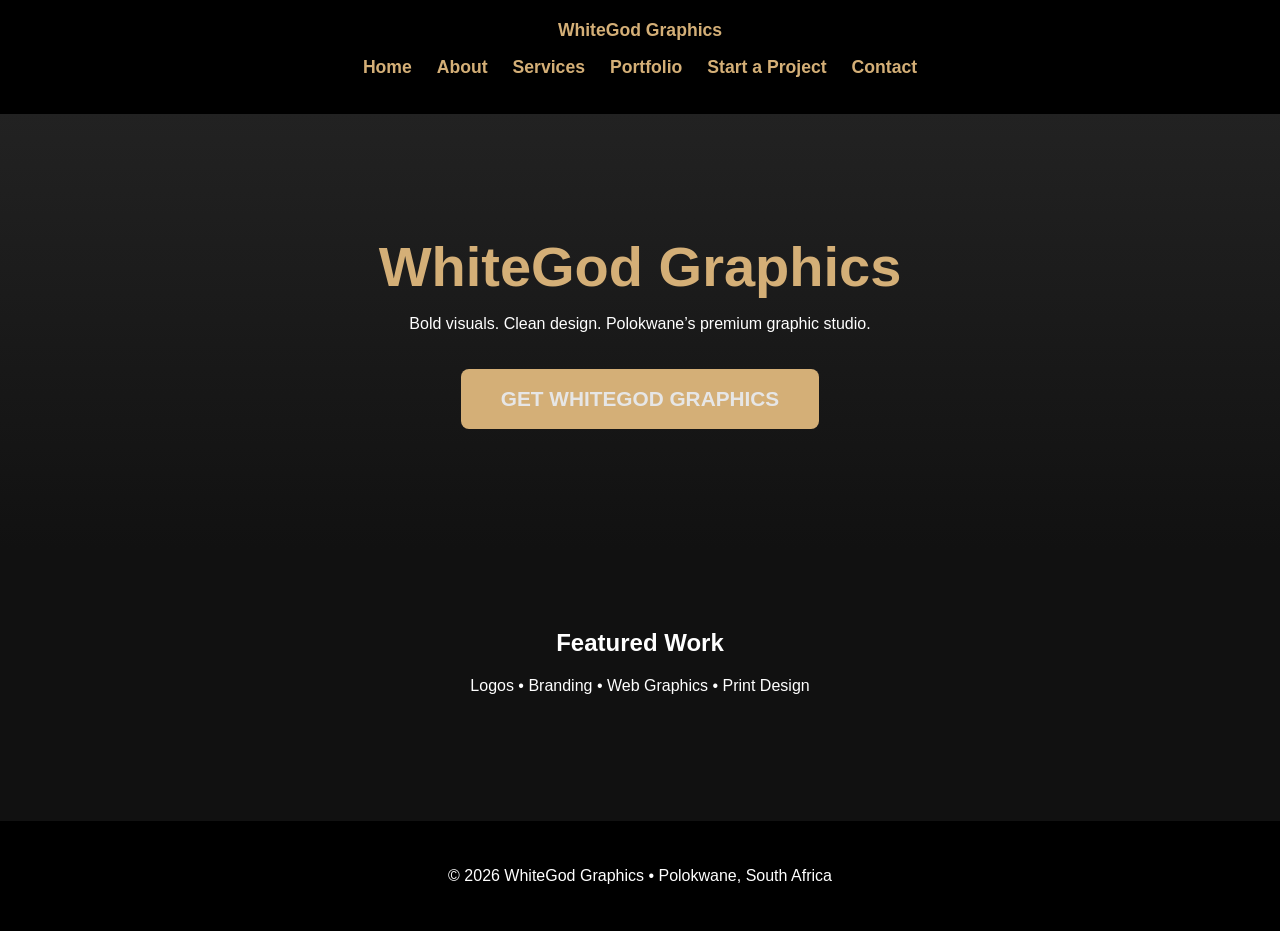
==== index.html @ cf9e86d8 "Add files via upload" ====
<!DOCTYPE html>
<html lang="en">
<head>
    <meta charset="UTF-8">
    <meta name="viewport" content="width=device-width, initial-scale=1.0">
    <title>WhiteGod Graphics | Whitegod Graphics</title>
    <style>
        body { font-family: Arial, sans-serif; margin: 0; padding: 0; background: #111; color: #fff; text-align: center; }
        header { background: #000; padding: 20px; }
        nav ul { list-style: none; padding: 0; display: flex; justify-content: center; gap: 25px; flex-wrap: wrap; }
        nav a { color: #D4AF77; text-decoration: none; font-weight: bold; font-size: 1.1em; }
        .hero { background: linear-gradient(#222, #111); padding: 120px 20px; }
        h1 { font-size: 3.5em; color: #D4AF77; margin: 0; }
        .cta-button { background: #D4AF77; color: hsl(0, 0%, 90%); padding: 18px 40px; text-decoration: none; border-radius: 8px; font-weight: bold; font-size: 1.3em; display: inline-block; margin-top: 20px; }
    </style>
</head>
<body>
    <header>
        <nav>
            <a href="index.html"><strong>WhiteGod Graphics</strong></a>
            <ul>
                <li><a href="index.html">Home</a></li>
                <li><a href="about.html">About</a></li>
                <li><a href="services.html">Services</a></li>
                <li><a href="portfolio.html">Portfolio</a></li>
                <li><a href="enquiry.html">Start a Project</a></li>
                <li><a href="contact.html">Contact</a></li>
            </ul>
        </nav>
    </header>

    <section class="hero">
        <h1>WhiteGod Graphics</h1>
        <p>Bold visuals. Clean design. Polokwane’s premium graphic studio.</p>
        <a href="enquiry.html" class="cta-button">GET WHITEGOD GRAPHICS</a>
    </section>

    <main style="padding: 60px 20px;">
        <h2>Featured Work</h2>
        <p>Logos • Branding • Web Graphics • Print Design</p>
    </main>

    <footer style="background:#000; padding:30px; margin-top:50px;">
        <p>&copy; 2026 WhiteGod Graphics • Polokwane, South Africa</p>
    </footer>
</body>
</html>
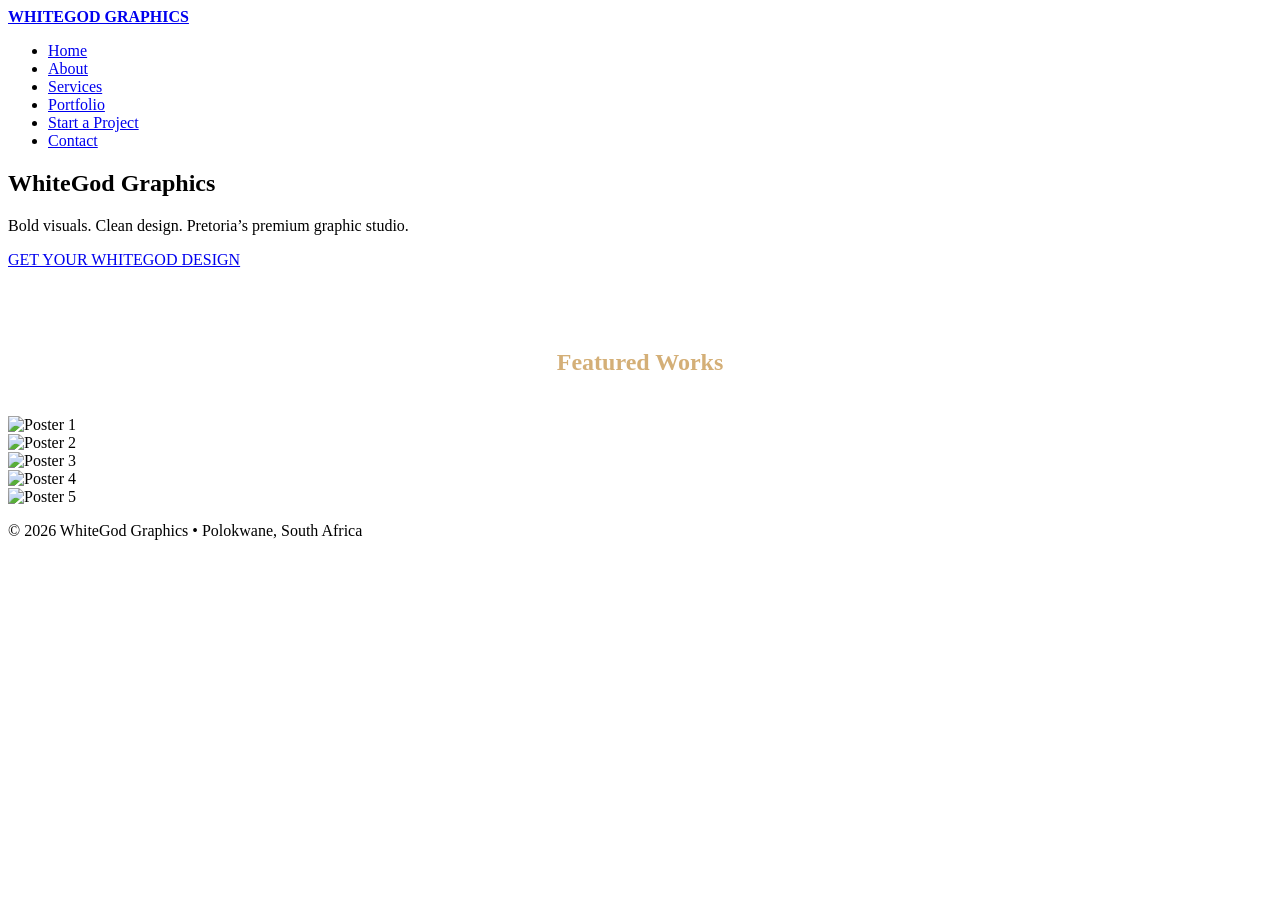
==== commit 6be7a2a9: "index.html Updated the title and added a stylesheet link. Modified the hero section text and added a" ====
--- a/index.html
+++ b/index.html
@@ -3,21 +3,13 @@
 <head>
     <meta charset="UTF-8">
     <meta name="viewport" content="width=device-width, initial-scale=1.0">
-    <title>WhiteGod Graphics | Whitegod Graphics</title>
-    <style>
-        body { font-family: Arial, sans-serif; margin: 0; padding: 0; background: #111; color: #fff; text-align: center; }
-        header { background: #000; padding: 20px; }
-        nav ul { list-style: none; padding: 0; display: flex; justify-content: center; gap: 25px; flex-wrap: wrap; }
-        nav a { color: #D4AF77; text-decoration: none; font-weight: bold; font-size: 1.1em; }
-        .hero { background: linear-gradient(#222, #111); padding: 120px 20px; }
-        h1 { font-size: 3.5em; color: #D4AF77; margin: 0; }
-        .cta-button { background: #D4AF77; color: hsl(0, 0%, 90%); padding: 18px 40px; text-decoration: none; border-radius: 8px; font-weight: bold; font-size: 1.3em; display: inline-block; margin-top: 20px; }
-    </style>
+    <title>WhiteGod Graphics | God-Tier Design</title>
+    <link rel="stylesheet" href="css/style.css">
 </head>
 <body>
     <header>
         <nav>
-            <a href="index.html"><strong>WhiteGod Graphics</strong></a>
+            <a href="index.html"><strong>WHITEGOD GRAPHICS</strong></a>
             <ul>
                 <li><a href="index.html">Home</a></li>
                 <li><a href="about.html">About</a></li>
@@ -31,17 +23,25 @@
 
     <section class="hero">
         <h1>WhiteGod Graphics</h1>
-        <p>Bold visuals. Clean design. Polokwane’s premium graphic studio.</p>
-        <a href="enquiry.html" class="cta-button">GET WHITEGOD GRAPHICS</a>
+        <p>Bold visuals. Clean design. Pretoria’s premium graphic studio.</p>
+        <a href="enquiry.html" class="cta-button">GET YOUR WHITEGOD DESIGN</a>
     </section>
 
-    <main style="padding: 60px 20px;">
-        <h2>Featured Work</h2>
-        <p>Logos • Branding • Web Graphics • Print Design</p>
+    <main>
+        <h2 style="text-align:center; margin:80px 0 40px; color:#D4AF77;">Featured Works</h2>
+        <div class="portfolio-grid">
+            <div class="portfolio-item"><img src="images/Poster 1.jpg" alt="Poster 1"></div>
+            <div class="portfolio-item"><img src="images/Poster 2.jpg" alt="Poster 2"></div>
+            <div class="portfolio-item"><img src="images/Poster 3.jpg" alt="Poster 3"></div>
+            <div class="portfolio-item"><img src="images/Poster 4.jpg" alt="Poster 4"></div>
+            <div class="portfolio-item"><img src="images/Poster 5.jpg" alt="Poster 5"></div>
+        </div>
     </main>
 
-    <footer style="background:#000; padding:30px; margin-top:50px;">
+    <footer>
         <p>&copy; 2026 WhiteGod Graphics • Polokwane, South Africa</p>
     </footer>
+
+    <script src="js/script.js"></script>
 </body>
-</html>+</html>
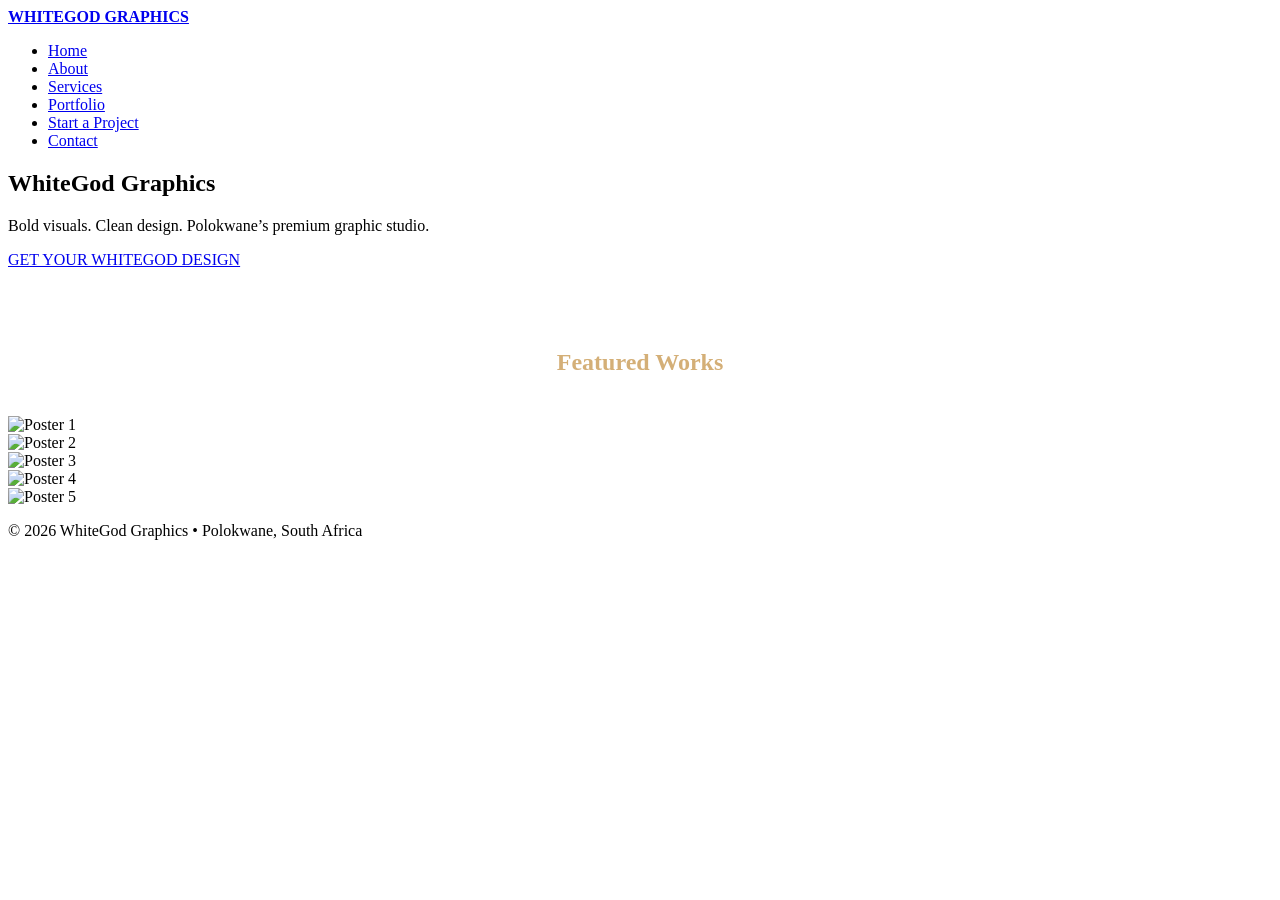
==== commit e9133cb1: "index.html Updated location description from 'Pretoria' to 'Polokwane'." ====
--- a/index.html
+++ b/index.html
@@ -23,7 +23,7 @@
 
     <section class="hero">
         <h1>WhiteGod Graphics</h1>
-        <p>Bold visuals. Clean design. Pretoria’s premium graphic studio.</p>
+        <p>Bold visuals. Clean design. Polokwane’s premium graphic studio.</p>
         <a href="enquiry.html" class="cta-button">GET YOUR WHITEGOD DESIGN</a>
     </section>
 
